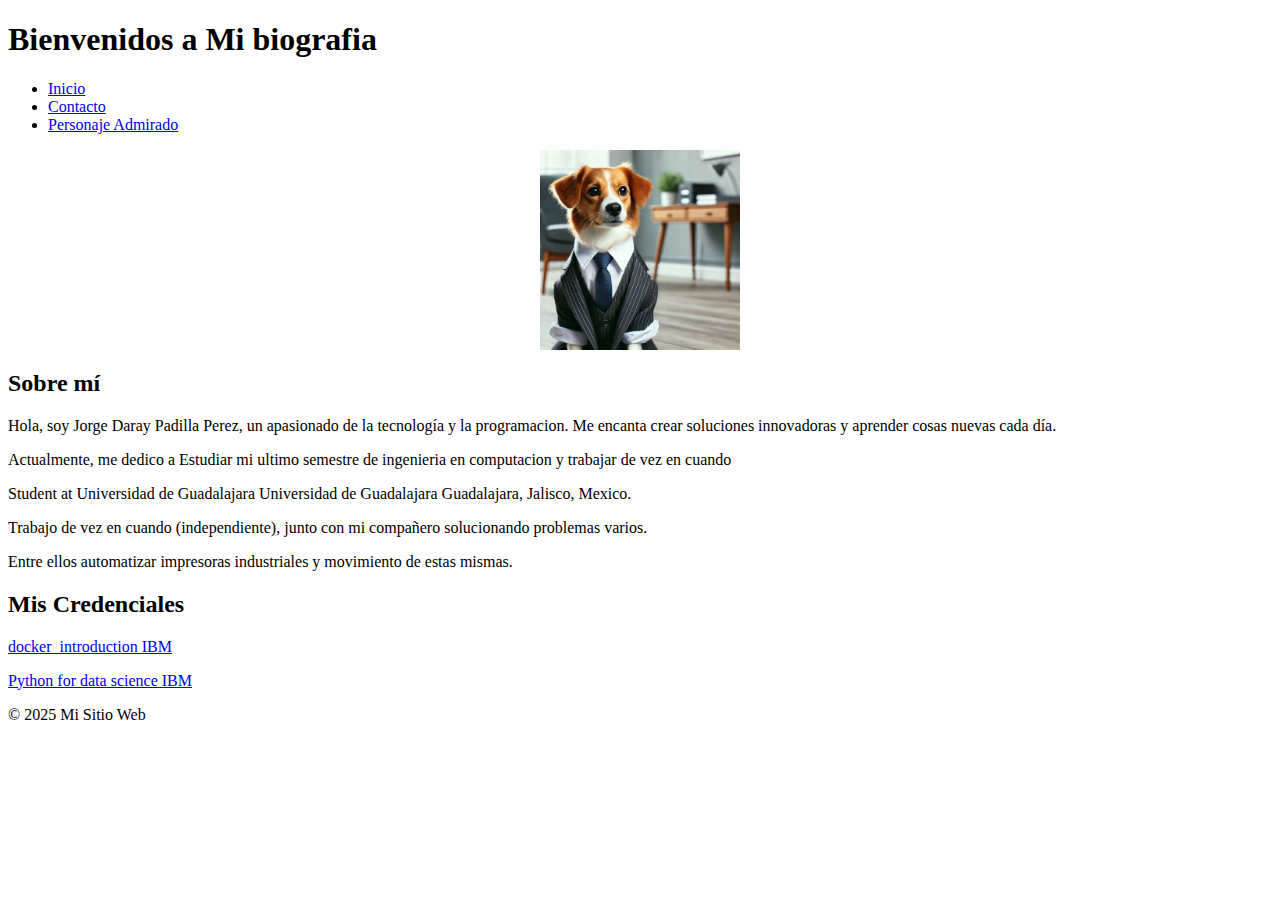
==== encabezados/index.html @ fe36749a "Primer commit - Subida inicial del proyecto" ====
<!DOCTYPE html>
<html lang="es">
<head>
    <meta charset="UTF-8">
    <meta name="viewport" content="width=device-width, initial-scale=1.0">
    <title>Mi Biografía</title>
</head>
<body>
    <header>
        <h1>Bienvenidos a Mi biografia</h1>
        <nav>
            <ul>
                <li><a href="index.html">Inicio</a></li>
                <li><a href="contacto.html">Contacto</a></li>
                <li><a href="personaje.html">Personaje Admirado</a></li>
            </ul>
        </nav>
    </header>
    <main>
        <img src="perrito_formal.jpg" alt="Perrito formal" style="width:200px; display:block; margin: 0 auto;">
        <h2>Sobre mí</h2>
        <p>Hola, soy Jorge Daray Padilla Perez, un apasionado de la tecnología y la programacion. 
            Me encanta crear soluciones innovadoras y aprender cosas nuevas cada día.</p>
        <p>Actualmente, me dedico a Estudiar mi ultimo semestre de ingenieria en computacion y trabajar de vez en cuando</p>
        <p>Student at Universidad de Guadalajara
            Universidad de Guadalajara
            Guadalajara, Jalisco, Mexico.</p>
            <p>Trabajo de vez en cuando (independiente), junto con mi compañero solucionando problemas varios.</p>
            <p>Entre ellos automatizar impresoras industriales y movimiento de estas mismas.</p>
        <h2>Mis Credenciales</h2>
        <p><a href="https://www.credly.com/badges/7235dcda-061e-48f1-b243-44af353aadfb/linked_in_profile" target="_blank">docker_introduction IBM</a></p>
        <p><a href="https://www.credly.com/badges/cac45714-f2da-47b4-a003-a8148d2ca13a/linked_in_profile" target="_blank">Python for data science IBM</a></p>
    </main>
    <footer>
        <p>&copy; 2025 Mi Sitio Web</p>
    </footer>
</body>
</html>
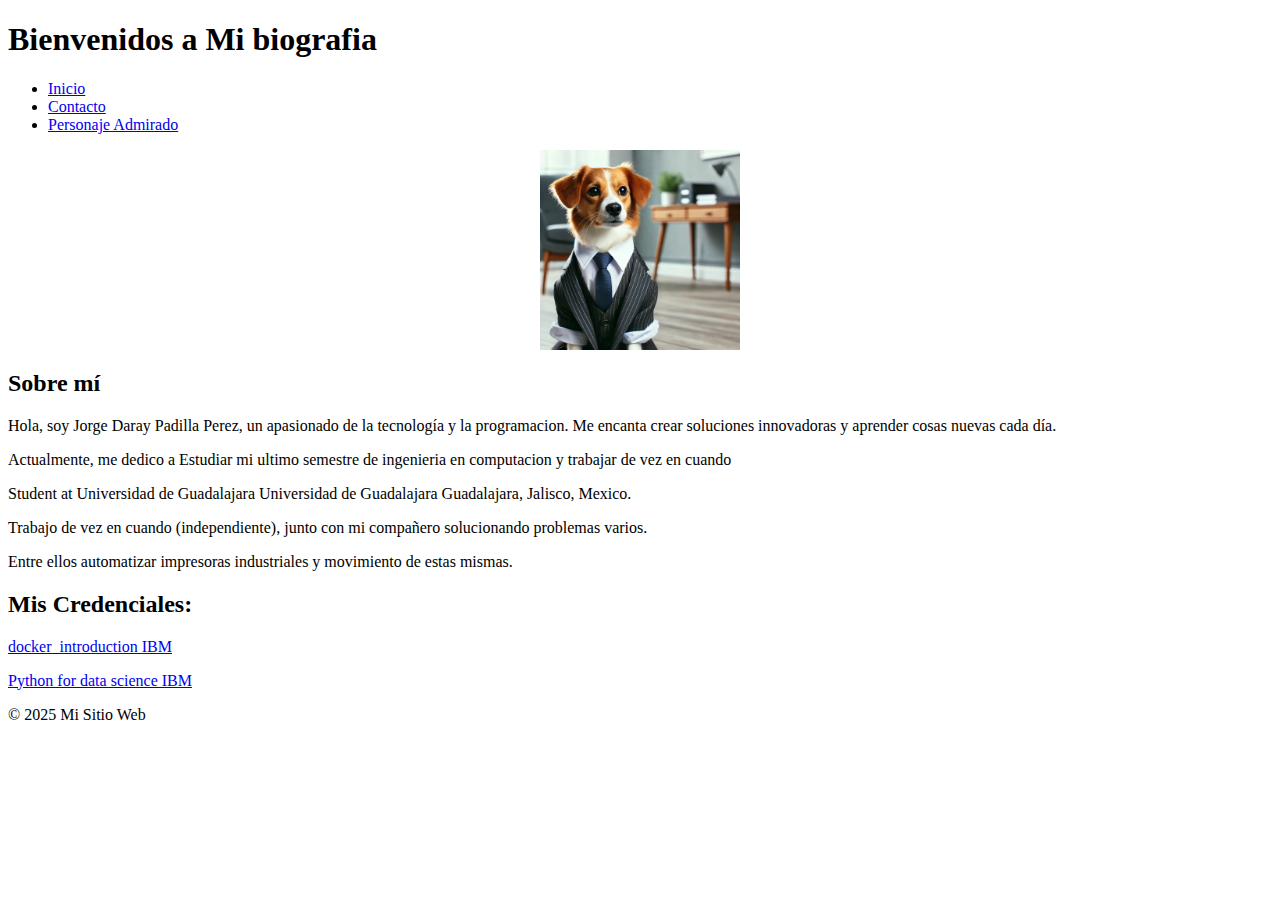
==== commit d2b1df09: "cambio_remoto_primero" ====
--- a/encabezados/index.html
+++ b/encabezados/index.html
@@ -27,7 +27,7 @@
             Guadalajara, Jalisco, Mexico.</p>
             <p>Trabajo de vez en cuando (independiente), junto con mi compañero solucionando problemas varios.</p>
             <p>Entre ellos automatizar impresoras industriales y movimiento de estas mismas.</p>
-        <h2>Mis Credenciales</h2>
+        <h2>Mis Credenciales: </h2>
         <p><a href="https://www.credly.com/badges/7235dcda-061e-48f1-b243-44af353aadfb/linked_in_profile" target="_blank">docker_introduction IBM</a></p>
         <p><a href="https://www.credly.com/badges/cac45714-f2da-47b4-a003-a8148d2ca13a/linked_in_profile" target="_blank">Python for data science IBM</a></p>
     </main>
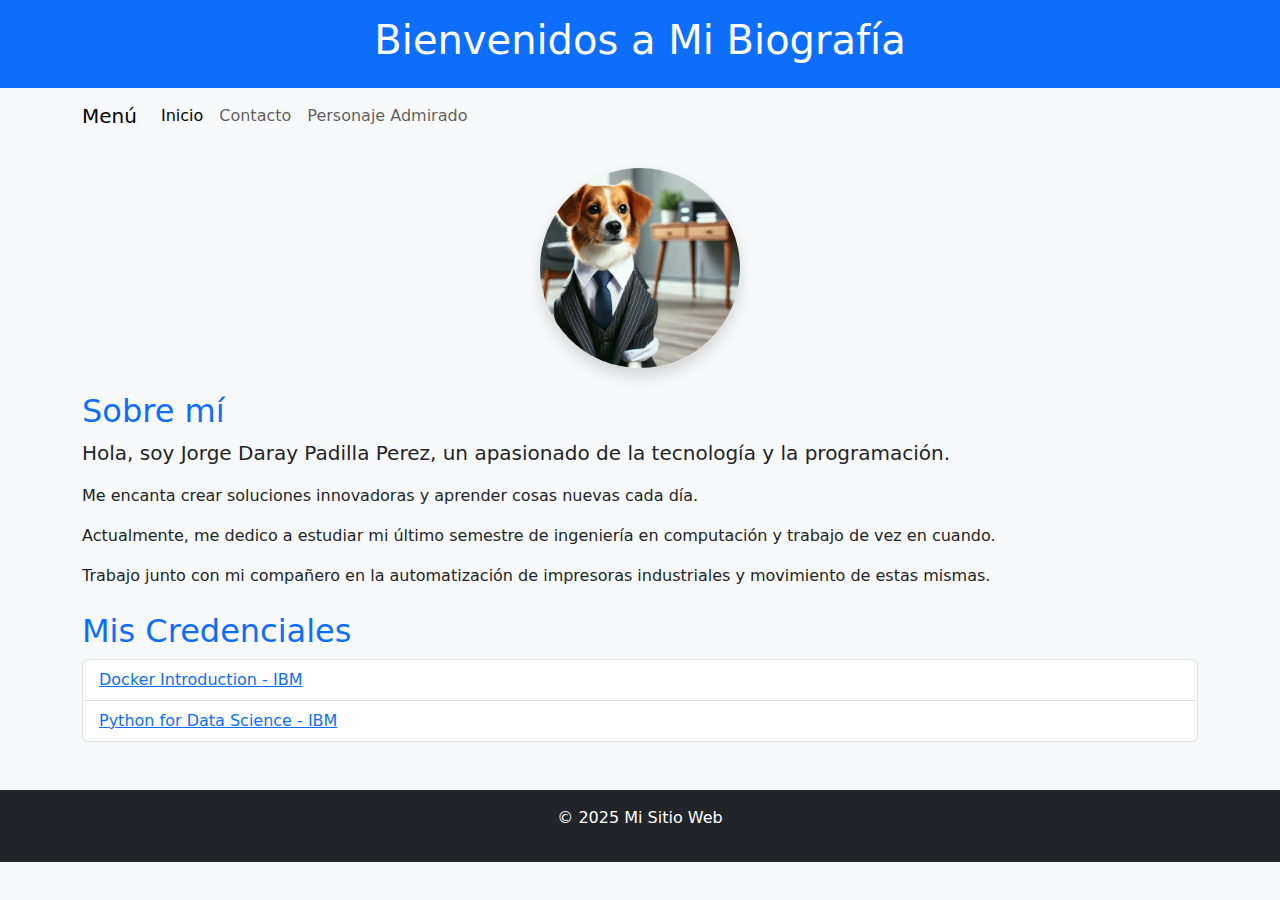
==== commit f3c0738d: "ya se implementaron los css en otra carpeta llamada estilos, ademas se intento con bootstrap en el i" ====
--- a/encabezados/index.html
+++ b/encabezados/index.html
@@ -4,35 +4,64 @@
     <meta charset="UTF-8">
     <meta name="viewport" content="width=device-width, initial-scale=1.0">
     <title>Mi Biografía</title>
+    <!-- Agregar Bootstrap desde CDN -->
+    <link rel="stylesheet" href="https://cdn.jsdelivr.net/npm/bootstrap@5.3.0/dist/css/bootstrap.min.css">
+    <link rel="stylesheet" href="estilos/styles.css"> <!-- Enlace a tu CSS personalizado (opcional) -->
 </head>
-<body>
-    <header>
-        <h1>Bienvenidos a Mi biografia</h1>
-        <nav>
-            <ul>
-                <li><a href="index.html">Inicio</a></li>
-                <li><a href="contacto.html">Contacto</a></li>
-                <li><a href="personaje.html">Personaje Admirado</a></li>
+<body class="bg-light">
+
+    <!-- Encabezado con Bootstrap -->
+    <header class="bg-primary text-white text-center p-3">
+        <h1>Bienvenidos a Mi Biografía</h1>
+    </header>
+
+    <!-- Barra de navegación con Bootstrap -->
+    <nav class="navbar navbar-expand-lg navbar-light bg-light">
+        <div class="container">
+            <a class="navbar-brand" href="#">Menú</a>
+            <button class="navbar-toggler" type="button" data-bs-toggle="collapse" data-bs-target="#navbarNav" aria-controls="navbarNav" aria-expanded="false" aria-label="Toggle navigation">
+                <span class="navbar-toggler-icon"></span>
+            </button>
+            <div class="collapse navbar-collapse" id="navbarNav">
+                <ul class="navbar-nav">
+                    <li class="nav-item"><a class="nav-link active" href="index.html">Inicio</a></li>
+                    <li class="nav-item"><a class="nav-link" href="contacto.html">Contacto</a></li>
+                    <li class="nav-item"><a class="nav-link" href="personaje.html">Personaje Admirado</a></li>
+                </ul>
+            </div>
+        </div>
+    </nav>
+
+    <!-- Contenido principal -->
+    <main class="container mt-4">
+        <div class="text-center">
+            <img src="perrito_formal.jpg" alt="Perrito formal" class="img-fluid rounded-circle shadow" style="width: 200px;">
+        </div>
+
+        <section class="mt-4">
+            <h2 class="text-primary">Sobre mí</h2>
+            <p class="lead">Hola, soy Jorge Daray Padilla Perez, un apasionado de la tecnología y la programación.</p>
+            <p>Me encanta crear soluciones innovadoras y aprender cosas nuevas cada día.</p>
+            <p>Actualmente, me dedico a estudiar mi último semestre de ingeniería en computación y trabajo de vez en cuando.</p>
+            <p>Trabajo junto con mi compañero en la automatización de impresoras industriales y movimiento de estas mismas.</p>
+        </section>
+
+        <!-- Lista con estilos de Bootstrap -->
+        <section class="mt-4">
+            <h2 class="text-primary">Mis Credenciales</h2>
+            <ul class="list-group">
+                <li class="list-group-item"><a href="https://www.credly.com/badges/7235dcda-061e-48f1-b243-44af353aadfb/linked_in_profile" target="_blank">Docker Introduction - IBM</a></li>
+                <li class="list-group-item"><a href="https://www.credly.com/badges/cac45714-f2da-47b4-a003-a8148d2ca13a/linked_in_profile" target="_blank">Python for Data Science - IBM</a></li>
             </ul>
-        </nav>
-    </header>
-    <main>
-        <img src="perrito_formal.jpg" alt="Perrito formal" style="width:200px; display:block; margin: 0 auto;">
-        <h2>Sobre mí</h2>
-        <p>Hola, soy Jorge Daray Padilla Perez, un apasionado de la tecnología y la programacion. 
-            Me encanta crear soluciones innovadoras y aprender cosas nuevas cada día.</p>
-        <p>Actualmente, me dedico a Estudiar mi ultimo semestre de ingenieria en computacion y trabajar de vez en cuando</p>
-        <p>Student at Universidad de Guadalajara
-            Universidad de Guadalajara
-            Guadalajara, Jalisco, Mexico.</p>
-            <p>Trabajo de vez en cuando (independiente), junto con mi compañero solucionando problemas varios.</p>
-            <p>Entre ellos automatizar impresoras industriales y movimiento de estas mismas.</p>
-        <h2>Mis Credenciales: </h2>
-        <p><a href="https://www.credly.com/badges/7235dcda-061e-48f1-b243-44af353aadfb/linked_in_profile" target="_blank">docker_introduction IBM</a></p>
-        <p><a href="https://www.credly.com/badges/cac45714-f2da-47b4-a003-a8148d2ca13a/linked_in_profile" target="_blank">Python for data science IBM</a></p>
+        </section>
     </main>
-    <footer>
+
+    <!-- Pie de página -->
+    <footer class="bg-dark text-white text-center py-3 mt-5">
         <p>&copy; 2025 Mi Sitio Web</p>
     </footer>
+
+    <!-- Scripts de Bootstrap -->
+    <script src="https://cdn.jsdelivr.net/npm/bootstrap@5.3.0/dist/js/bootstrap.bundle.min.js"></script>
 </body>
 </html>
